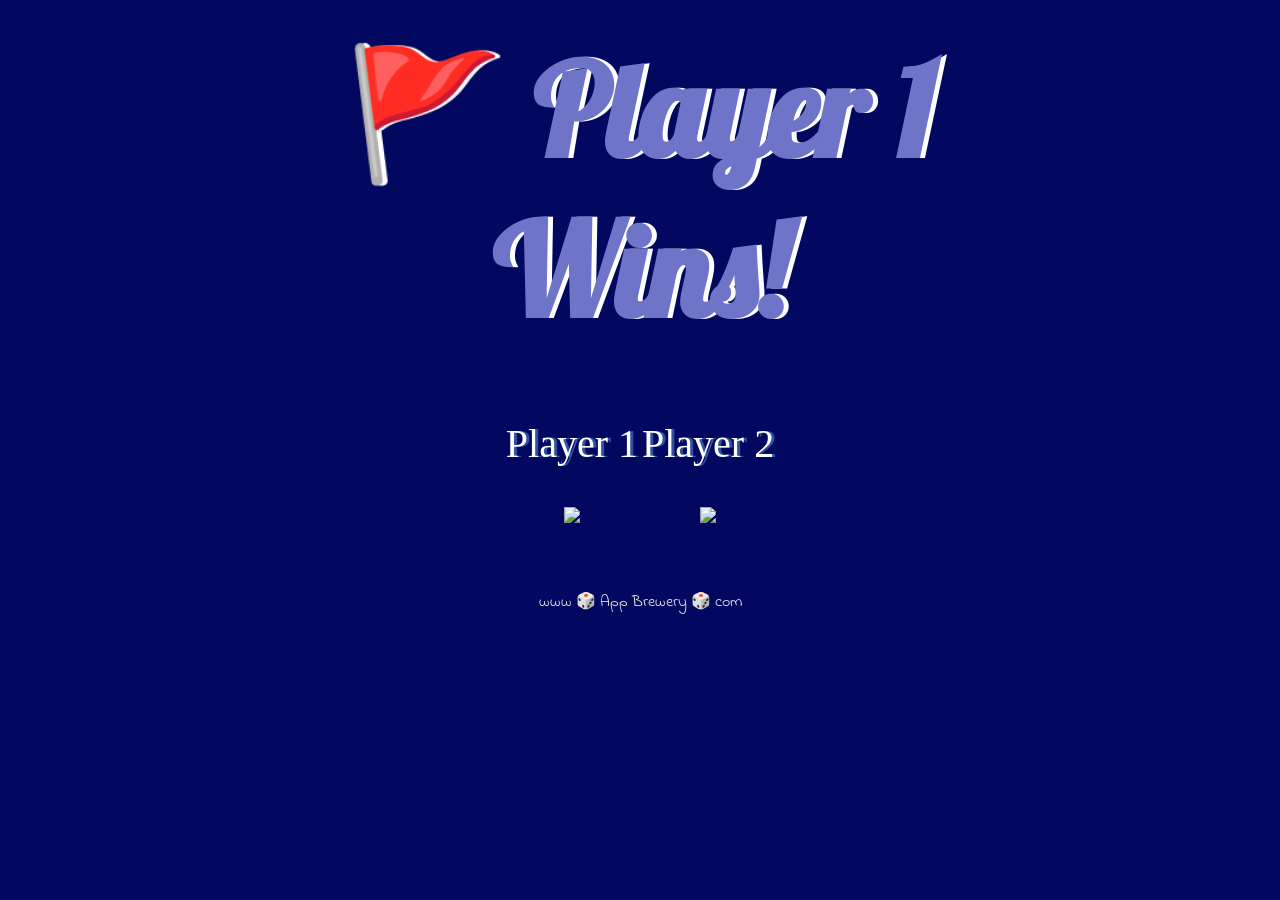
==== index.html @ fe10faa8 "initial commit" ====
<!DOCTYPE html>
<html lang="en" dir="ltr">
  <head>
    <meta charset="utf-8" />
    <title>Dicee</title>
    <link rel="stylesheet" href="styles.css" />
    <link
      href="https://fonts.googleapis.com/css?family=Indie+Flower|Lobster"
      rel="stylesheet"
    />
  </head>
  <body>
    <div class="container">
      <h1>Refresh Me</h1>

      <div class="dice">
        <p>Player 1</p>
        <img class="img1" src="/images/dice6.png" />
      </div>

      <div class="dice">
        <p>Player 2</p>
        <img class="img2" src="/images/dice6.png" />
      </div>
    </div>

    <script src="/index.js" defer></script>
  </body>

  <footer>www 🎲 App Brewery 🎲 com</footer>
</html>
---- styles.css ----
.container {
  width: 70%;
  margin: auto;
  text-align: center;
}

.dice {
  text-align: center;
  display: inline-block;
}

body {
  background-color: #02085f;
}

h1 {
  margin: 30px;
  font-family: "Lobster", cursive;
  text-shadow: 5px 0 #ffffff;
  font-size: 8rem;
  color: #6e74c8;
}

p {
  font-size: 2.5rem;
  color: #ffffff;
  text-shadow: 3px 0 #2f51a1;
  font-family: "Great Vibes", cursive;
}

img {
  width: 80%;
}

footer {
  margin-top: 5%;
  color: #eeeeee;
  text-align: center;
  font-family: "Indie Flower", cursive;
}
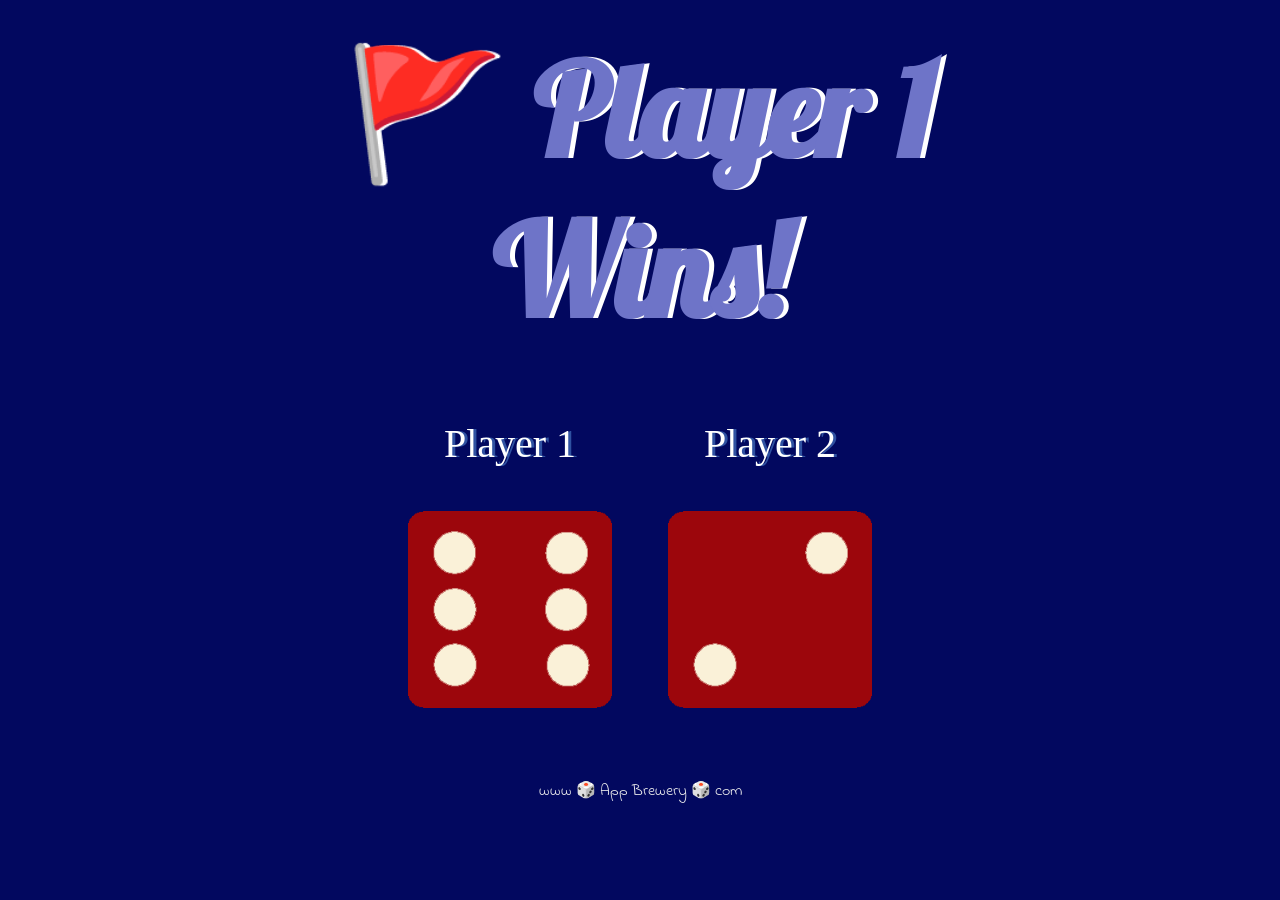
==== commit de22ce58: "initial update" ====
--- a/index.html
+++ b/index.html
@@ -24,7 +24,7 @@
       </div>
     </div>
 
-    <script src="/index.js" defer></script>
+    <script src="./script.js" defer></script>
   </body>
 
   <footer>www 🎲 App Brewery 🎲 com</footer>
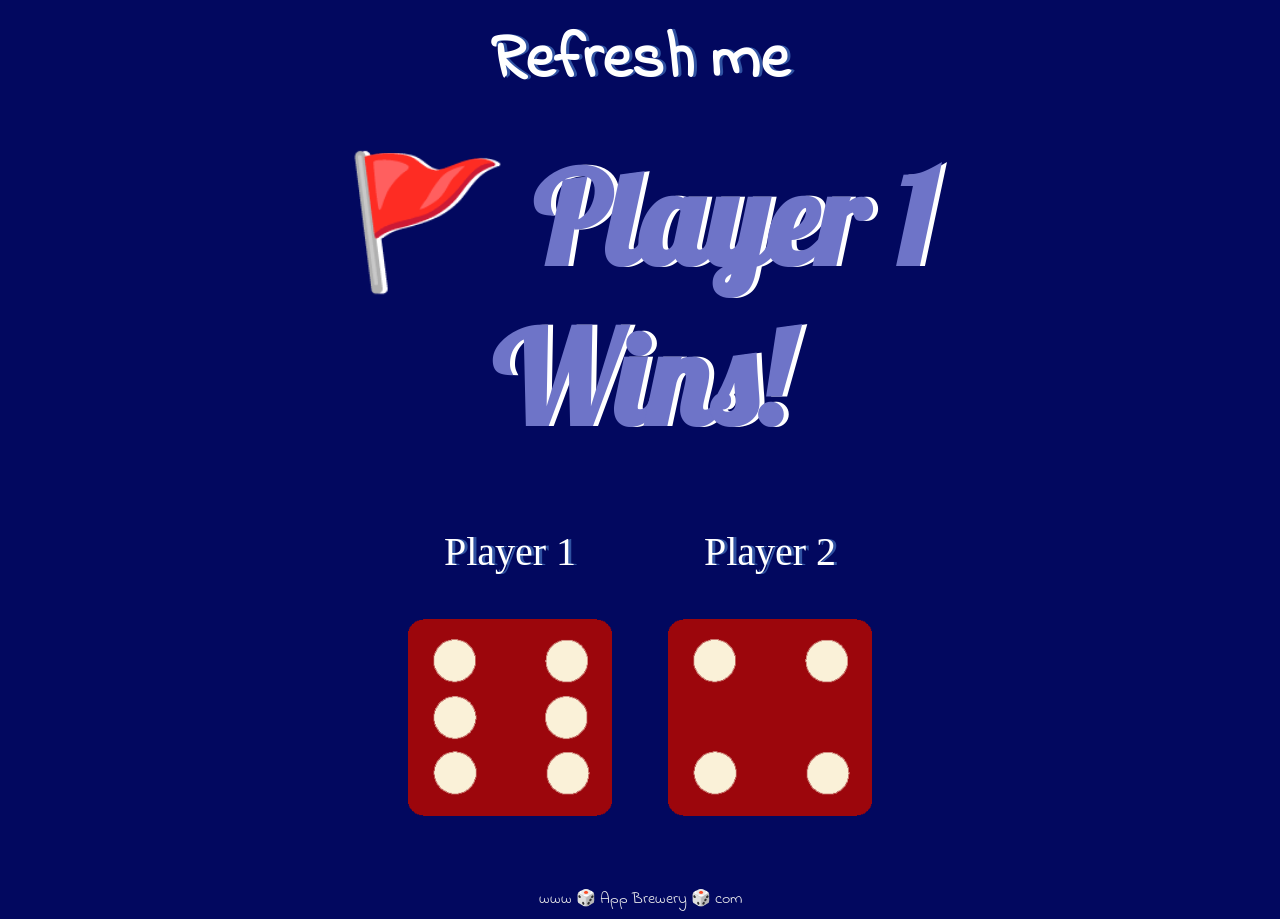
==== commit 106a99a2: "initial commit" ====
--- a/index.html
+++ b/index.html
@@ -11,6 +11,7 @@
   </head>
   <body>
     <div class="container">
+      <h2>Refresh me</h2>
       <h1>Refresh Me</h1>
 
       <div class="dice">
--- a/styles.css
+++ b/styles.css
@@ -12,8 +12,16 @@
 body {
   background-color: #02085f;
 }
-
+h2 {
+  font-family: "Indie Flower", cursive;
+  color: #ffffff;
+  text-shadow: 3px 0 #2f51a1;
+  font-size: 4rem;
+  margin-top: 15px;
+  margin-bottom: 0px;
+}
 h1 {
+  margin-top: 10px;
   margin: 30px;
   font-family: "Lobster", cursive;
   text-shadow: 5px 0 #ffffff;
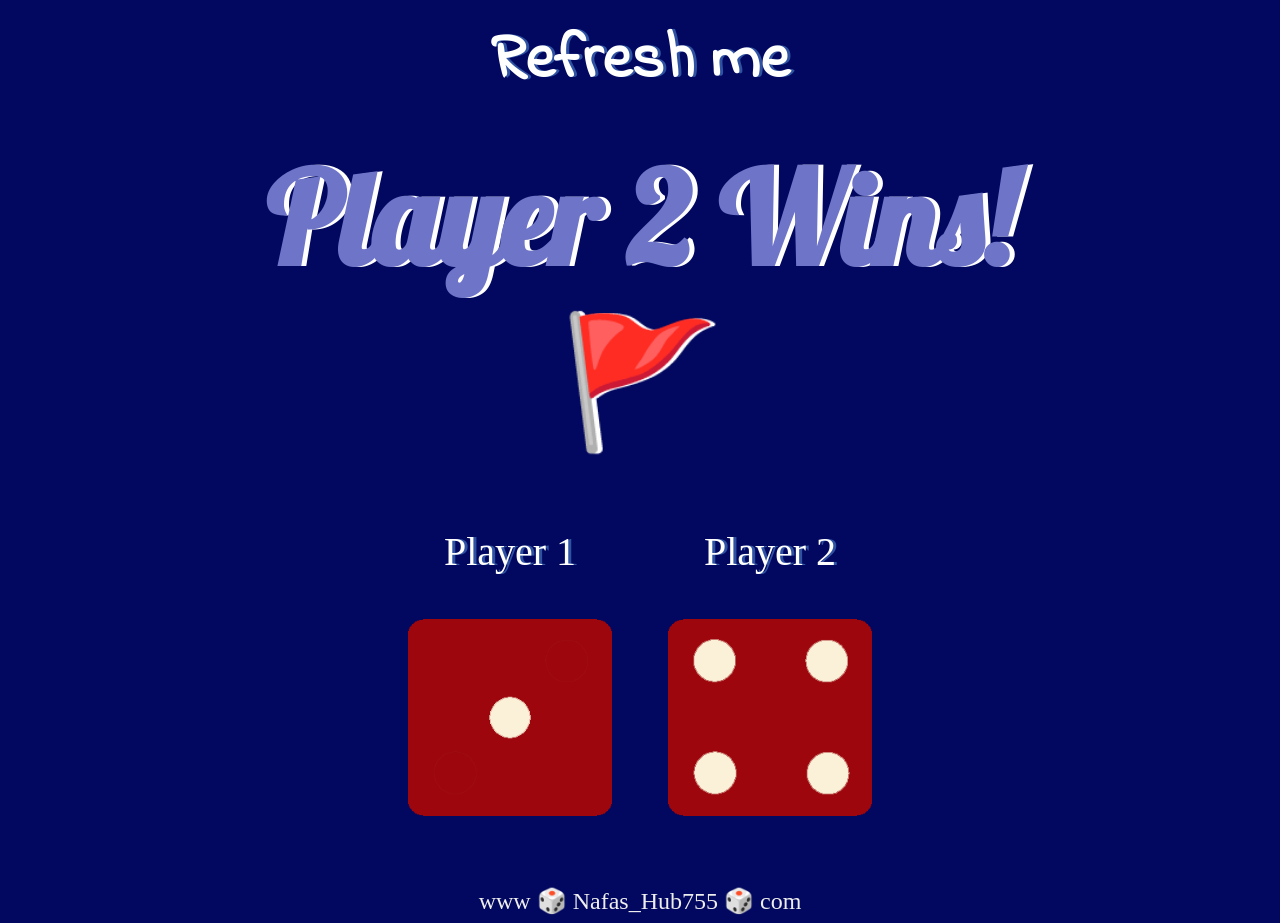
==== commit 5fdb4b66: "initial commit" ====
--- a/index.html
+++ b/index.html
@@ -2,7 +2,7 @@
 <html lang="en" dir="ltr">
   <head>
     <meta charset="utf-8" />
-    <title>Dicee</title>
+    <title>Dice Website</title>
     <link rel="stylesheet" href="styles.css" />
     <link
       href="https://fonts.googleapis.com/css?family=Indie+Flower|Lobster"
@@ -28,5 +28,5 @@
     <script src="./script.js" defer></script>
   </body>
 
-  <footer>www 🎲 App Brewery 🎲 com</footer>
+  <footer>www 🎲 Nafas_Hub755 🎲 com</footer>
 </html>
--- a/styles.css
+++ b/styles.css
@@ -44,5 +44,7 @@
   margin-top: 5%;
   color: #eeeeee;
   text-align: center;
-  font-family: "Indie Flower", cursive;
+  font-size: 1.5rem;
+  font-family: "Cambria, Cochin, Georgia, Times, 'Times New Roman', serif",
+    cursive;
 }
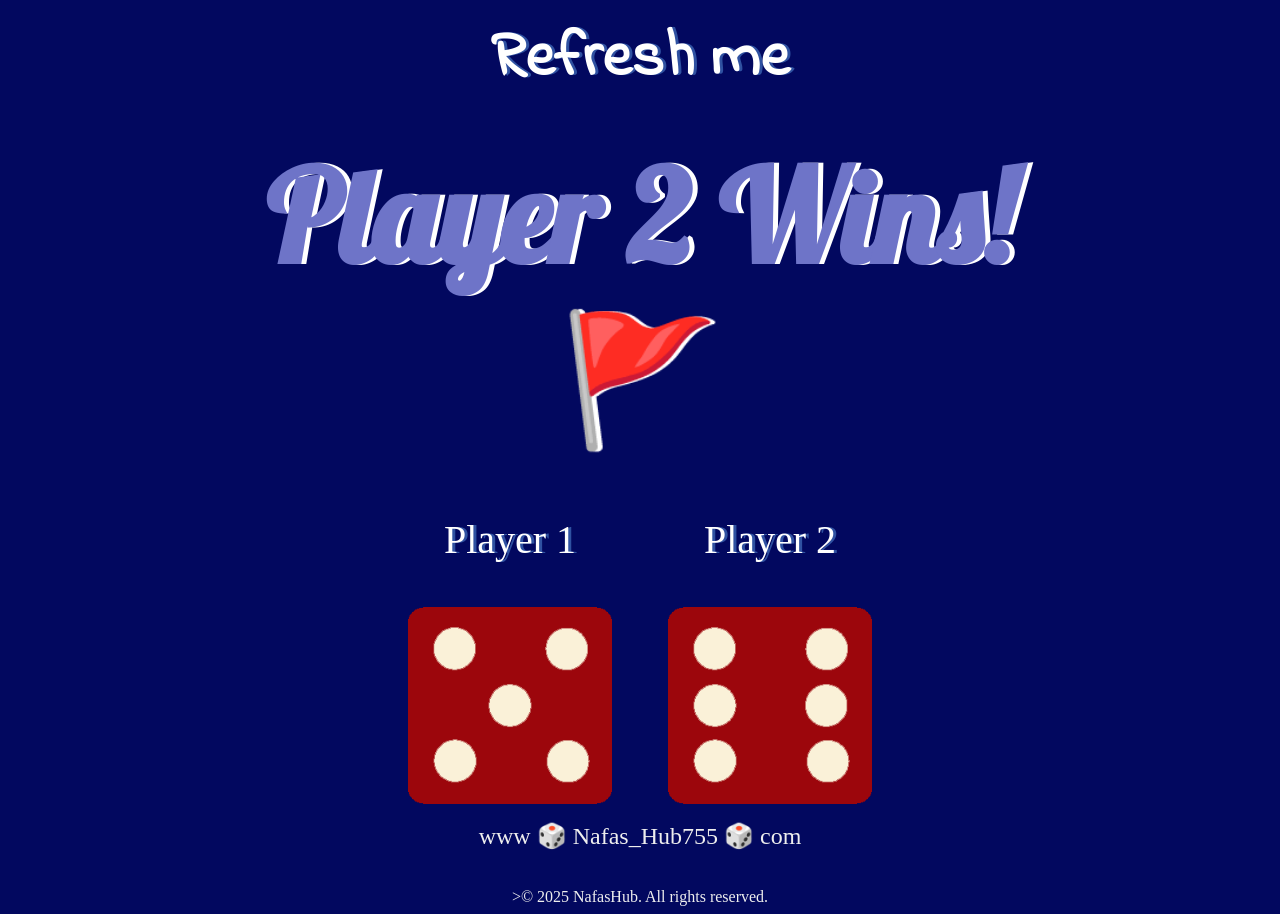
==== commit 8e1037fb: "initial commit" ====
--- a/index.html
+++ b/index.html
@@ -13,20 +13,28 @@
     <div class="container">
       <h2>Refresh me</h2>
       <h1>Refresh Me</h1>
+      <div class="dice-container">
+        <div class="dice">
+          <p>Player 1</p>
+          <img class="img1" src="/images/dice6.png" />
+        </div>
 
-      <div class="dice">
-        <p>Player 1</p>
-        <img class="img1" src="/images/dice6.png" />
-      </div>
-
-      <div class="dice">
-        <p>Player 2</p>
-        <img class="img2" src="/images/dice6.png" />
+        <div class="dice">
+          <p>Player 2</p>
+          <img class="img2" src="/images/dice6.png" />
+        </div>
       </div>
     </div>
 
     <script src="./script.js" defer></script>
   </body>
 
-  <footer>www 🎲 Nafas_Hub755 🎲 com</footer>
+  <footer>
+    <div>
+      <span>www 🎲 Nafas_Hub755 🎲 com</span>
+    </div>
+    <div>
+      <div class="copyright">>&copy; 2025 NafasHub. All rights reserved.</div>
+    </div>
+  </footer>
 </html>
--- a/styles.css
+++ b/styles.css
@@ -17,12 +17,13 @@
   color: #ffffff;
   text-shadow: 3px 0 #2f51a1;
   font-size: 4rem;
-  margin-top: 15px;
+  margin-top: 13px;
   margin-bottom: 0px;
 }
 h1 {
   margin-top: 10px;
   margin: 30px;
+  margin-bottom: 20px;
   font-family: "Lobster", cursive;
   text-shadow: 5px 0 #ffffff;
   font-size: 8rem;
@@ -38,13 +39,113 @@
 
 img {
   width: 80%;
+  margin-bottom: 10px;
 }
 
 footer {
-  margin-top: 5%;
+  text-align: center;
+}
+
+span {
   color: #eeeeee;
   text-align: center;
   font-size: 1.5rem;
   font-family: "Cambria, Cochin, Georgia, Times, 'Times New Roman', serif",
     cursive;
 }
+.copyright {
+  margin-top: 3%;
+  color: #eeeeee;
+  text-align: center;
+  font-size: 1rem;
+  font-family: "Cambria, Cochin, Georgia, Times, 'Times New Roman', serif",
+    cursive;
+}
+
+/* Small screens (phones) */
+@media (max-width: 600px) {
+  .container {
+    width: 90%;
+    margin: auto;
+    text-align: center;
+  }
+
+  .dice-container {
+    display: flex;
+    justify-content: center;
+    align-items: center;
+    gap: 5px;
+    margin-bottom: 10rem;
+  }
+
+  .dice {
+    text-align: center;
+  }
+
+  h1 {
+    font-size: 3rem;
+    text-shadow: 2px 0 #ffffff;
+    margin-bottom: 4rem;
+  }
+
+  h2 {
+    font-size: 1.5rem;
+    margin-top: 3rem;
+    margin-bottom: 3rem;
+    text-shadow: 1px 0 #2f51a1;
+  }
+
+  p {
+    font-size: 1rem;
+  }
+
+  img {
+    width: 75%;
+  }
+
+  span {
+    font-size: 1rem;
+  }
+}
+
+/* Tablets */
+@media (min-width: 601px) and (max-width: 1024px) {
+  .container {
+    width: 80%;
+    margin: auto;
+    text-align: center;
+  }
+
+  .dice-container {
+    display: flex;
+    justify-content: center;
+    align-items: center;
+    gap: 5px;
+    margin-bottom: 8rem;
+  }
+
+  .dice {
+    text-align: center;
+  }
+
+  h1 {
+    font-size: 4.5rem;
+    text-shadow: 2.5px 0 #ffffff;
+    margin-bottom: 3.5rem;
+  }
+
+  h2 {
+    font-size: 2.8rem;
+    margin-top: 3rem;
+    margin-bottom: 2.5rem;
+    text-shadow: 1.5px 0 #2f51a1;
+  }
+
+  p {
+    font-size: 1rem;
+  }
+
+  img {
+    width: 80%;
+  }
+}
